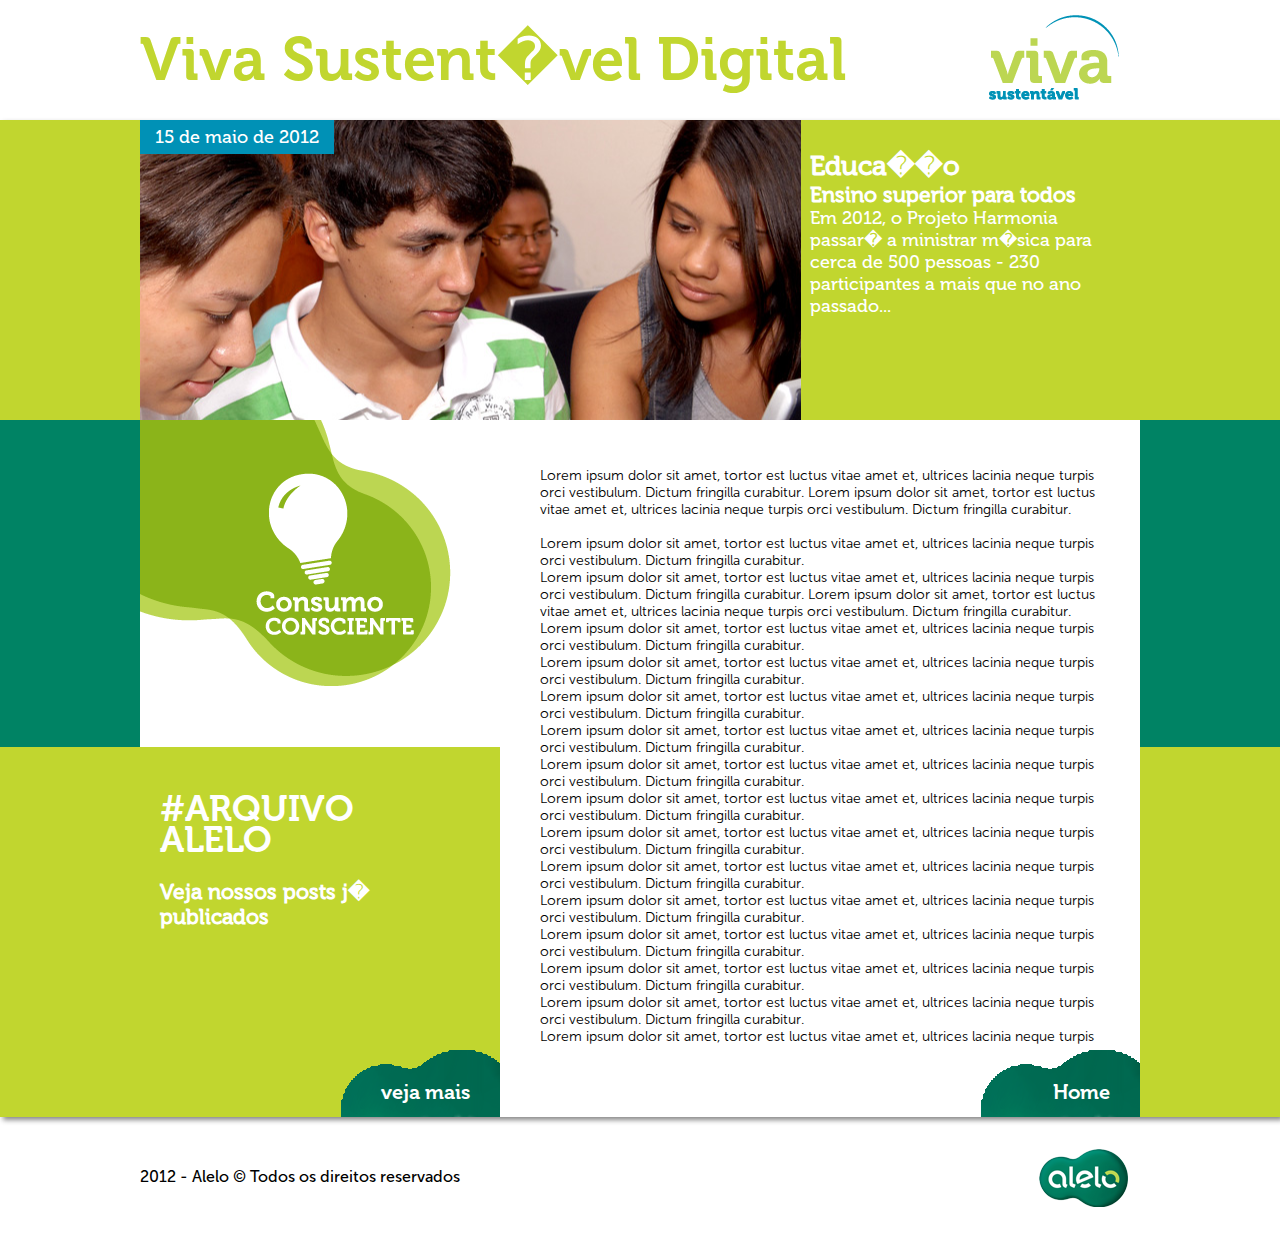
==== consumo_consciente.html @ bae7c34e "ajustes de jQuery" ====
<!DOCTYPE html>
<html>
	<head>
		<link href="css/style.css" rel="stylesheet" type="text/css"/>
		<link href="css/reset.css" rel="stylesheet" type="text/css"/>
		<link href="css/font.css" rel="stylesheet" type="text/css"/>
		<!--[if lt IE 9]>
			<script src="http://html5shiv.googlecode.com/svn/trunk/html5.js"></script>
		<![endif]-->
	</head>
	<body>
		<header class="conteiner">
			Viva Sustent�vel Digital
		</header>
		<div id="main">
		  <div id="top_materia" class="conteiner">
		    <div class="content_blue" style="float:left;padding:6px 15px">
		      15 de maio de 2012
		    </div>
		    <div class="coment">
          <h2>Educa��o</h2>
			    <h3>Ensino superior para todos</h3>
			    <p>Em 2012, o Projeto Harmonia passar� a ministrar m�sica para cerca de 500 pessoas - 230 participantes a mais que no ano passado...</p>
		    </div>  
		  </div>
			<div class="division_green materia">
				<div class="conteiner"> 
					<article class="content_white">
						<img src="img/TAG_CONSUMO_CONSCIENTE.png"/>
					</article>
				</div>
			</div>
  		<div class="division_lemon materia conteiner">
  		  <div class="content_lemon" style="float:left;width:360px;">
          <div class="content_lemon" style="height:190px;display:table-cell;vertical-align:middle;padding:20px">
            <span class="white_bold">
              #ARQUIVO<br />
              ALELO
            </span>          
            <br />
            <br />              
            <h3>Veja nossos posts j� publicados</h3>
      	  </div>
	      </div>
			  <div class="text content_white" style="margin-top:-300px">
			    <p>Lorem ipsum dolor sit amet, tortor est luctus vitae amet et, ultrices lacinia neque turpis orci vestibulum. Dictum fringilla curabitur. Lorem ipsum dolor sit amet, tortor est luctus vitae amet et, ultrices lacinia neque turpis orci vestibulum. Dictum fringilla curabitur.</p><br/>
			    <p>Lorem ipsum dolor sit amet, tortor est luctus vitae amet et, ultrices lacinia neque turpis orci vestibulum. Dictum fringilla curabitur.</p>
			    <p>Lorem ipsum dolor sit amet, tortor est luctus vitae amet et, ultrices lacinia neque turpis orci vestibulum. Dictum fringilla curabitur. Lorem ipsum dolor sit amet, tortor est luctus vitae amet et, ultrices lacinia neque turpis orci vestibulum. Dictum fringilla curabitur.</p>
			    <p>Lorem ipsum dolor sit amet, tortor est luctus vitae amet et, ultrices lacinia neque turpis orci vestibulum. Dictum fringilla curabitur.</p>
			    <p>Lorem ipsum dolor sit amet, tortor est luctus vitae amet et, ultrices lacinia neque turpis orci vestibulum. Dictum fringilla curabitur.</p>
			    <p>Lorem ipsum dolor sit amet, tortor est luctus vitae amet et, ultrices lacinia neque turpis orci vestibulum. Dictum fringilla curabitur.</p>
			    <p>Lorem ipsum dolor sit amet, tortor est luctus vitae amet et, ultrices lacinia neque turpis orci vestibulum. Dictum fringilla curabitur.</p>
			    <p>Lorem ipsum dolor sit amet, tortor est luctus vitae amet et, ultrices lacinia neque turpis orci vestibulum. Dictum fringilla curabitur.</p>
			    <p>Lorem ipsum dolor sit amet, tortor est luctus vitae amet et, ultrices lacinia neque turpis orci vestibulum. Dictum fringilla curabitur.</p>
			    <p>Lorem ipsum dolor sit amet, tortor est luctus vitae amet et, ultrices lacinia neque turpis orci vestibulum. Dictum fringilla curabitur.</p>
			    <p>Lorem ipsum dolor sit amet, tortor est luctus vitae amet et, ultrices lacinia neque turpis orci vestibulum. Dictum fringilla curabitur.</p>
			    <p>Lorem ipsum dolor sit amet, tortor est luctus vitae amet et, ultrices lacinia neque turpis orci vestibulum. Dictum fringilla curabitur.</p>
			    <p></p>
			    <p>Lorem ipsum dolor sit amet, tortor est luctus vitae amet et, ultrices lacinia neque turpis orci vestibulum. Dictum fringilla curabitur.</p>
			    <p>Lorem ipsum dolor sit amet, tortor est luctus vitae amet et, ultrices lacinia neque turpis orci vestibulum. Dictum fringilla curabitur.</p>
			    <p>Lorem ipsum dolor sit amet, tortor est luctus vitae amet et, ultrices lacinia neque turpis orci vestibulum. Dictum fringilla curabitur.</p>
			    <p>Lorem ipsum dolor sit amet, tortor est luctus vitae amet et, ultrices lacinia neque turpis orci vestibulum. Dictum fringilla curabitur.</p>
			    <ol>
			      <li>Adfsdf</li>
 			      <li>Adfsdf</li>
 			      <li>Adfsdf</li>
			    </ol>
			  </div>
			</div>
			<div class="division_lemon materia">
			  <div class="conteiner">
		      <div class="link_green_right" style="float:left;width:360px">
		        <a href="files.html">veja mais</a>
		      </div>
		      <div class="link_green_right" style="float:right;width:640px;background-color:#ffffff">
	          <a href="index.html">Home</a>
	        </div>
	      </div>
		  </div>
		</div>
		<footer class="conteiner conteiner_file">
			2012 - Alelo &copy; Todos os direitos reservados
		</footer>
	</body>	
</html>
---- css/style.css ----
header{
  background-image:url("../img/LOGO_VIVA.png");
  background-repeat:no-repeat;
  background-position:center right;
	height:120px;
	font-size:60px;
	font-family:"Museo 700";
	color:#C1D62F;
	line-height:2.0em;
}

footer{
	background-image:url("../img/LOGO_ALELO.png");
  background-repeat:no-repeat;
  background-position:center right;
	height:70px;
	font-family:"Museo Sans 500","Lucida Sans",helvetica,Tahoma,Verdana,sans-serif;
	padding-top:50px;
	clear:both;
}

#main{
/*	padding:20px 0 0 0;*/
	background-color:#C1D62F;
	color:#ffffff;
	height:100%;
  font-family:"Museo 500";
  font-size:18px;
  -moz-box-shadow: 3px 3px 5px #888;
  -webkit-box-shadow: 3px 3px 5px #888;
  box-shadow: 3px 3px 5px #888;  
}
#sub{
  -moz-box-shadow: 3px 3px 5px #888;
  -webkit-box-shadow: 3px 3px 5px #888;
  box-shadow: 3px 3px 5px #888;  
}
#main h1{
	color:#ffffff;
	line-height:2.0em;
	font-family:"Museo 700";
}

#top_img{
/*  background-image:url("../img/IMG_PRINCIPAL_PB.jpg");*/
  background-repeat:no-repeat;
  width:1200px;
 	margin:auto; 
	position:relative;
  height:500px;
  clear:both;
}
#tag{
  width:350px;
  height:500px;
  margin-left:100px;
  clear:both;
}
#materia_1{
  background-repeat:no-repeat;
  background-position:100px 0;
  height:320px;
}
#intro_materia_1{
  width:482px;
  float:right;
  clear:left;
}
#materia_2{
  background-repeat:no-repeat;
  background-position:center right;
}
#intro_materia_2{
   width:320px;
   height:320px;
   margin-left:398px;
   clear:left;
}
#materia_3{
  background-repeat:no-repeat;
  background-position:center left;
}
#intro_materia_3{
   width:398px;
   height:320px;
   clear:left;
}
#sec_left{
  width:398px;
  float:left;
  height:628px;
}
#sec_center{
  background-color:#ffffff;
  float:left;
}
#sec_right{
  width:456px;
  float:right;
  height:628px
}
#top_materia{
  background-image:url("../img/IMG_MATERIA.jpg");
  background-repeat:no-repeat;
  background-position:center left;
  height:300px;
  clear:both;
}
.top_tag{
  padding:5px;
  text-align:center;
  font-size:16px;
  margin-bottom:226px;
  font-family:"Museo 700";
}
.bottom_tag{
  height:145px;
  padding:20px 15px 10px 15px ;
  font-size:20px !important;
}

.bottom_tag p{
  font-size:16px;
}
.conteiner{
	width:1000px;
	margin:auto; 
	position:relative;
}
.conteiner_large{
	width:1200px;
	margin:auto; 
	position:relative;
}

.date{
	height:180px;
	width:280px;
	float:left;
	vertical-align:middle;
	font-family:"Museo 500";
	font-size:24px;
	padding:120px 40px 0px 40px;
}

.division_green{
  clear:both;
	background-color:#008364;
/*	height:300px;*/
}
.division_white{
  clear:both;
	background-color:#ffffff;
/*	height:300px;*/
}
.division_lemon{
  clear:both;
	background-color:#C1D62F;
/*	height:300px;*/
}
.files{
  margin-bottom:300px;
  min-height:300px;
}
.content_blue{
	background-color:#0091B6;
}

.content_green{
	background-color:#008364;
}

.content_lemon{
	background-color:#C1D62F;
}
.content_white{
	background-color:#ffffff;
	color:#000000;
  font-family:"Museo Sans 300";
  font-size:14px;
  overflow:auto;
}
.content_white article{
	height:300px !important;
	width:300px !important;
	padding:0px !important;
}

.text{
	height:560px;
	width:560px;
	float:right;
	padding:20px 40px;
}

.text ul{
  margin:0;
  padding:0;
}
.text li{
/*  margin-bottom:10px;*/
  padding:0;  
}

.text a{
  font-family:"Museo 700";
  font-size:20px;
  color:#ffffff;
  line-height:2.0em;
}
.link_green_right{
  background-color:#C1D62F;
  background-image:url("../img/link_green.png");
  background-repeat:no-repeat;
  background-position:center right;
  text-align:right;
  line-height:4.5em;
  height:70px;
  font-family:"Museo 700";
  font-size:20px;
}
.link_green_right a{
  padding:20px 30px 20px 40px !important;
}
.link_green_left{
  background-color:#C1D62F;
  background-image:url("../img/link_green_l.png");
  background-repeat:no-repeat;
  background-position:center left;
  text-align:left;
  line-height:4.5em;
  height:70px;
  font-family:"Museo 700";
  font-size:20px;  
}
.link_green_left a{
  padding:20px 40px 20px 30px;
}
.link_lemon_right{}
.link_lemon_left{
  background-color:#008364;
  background-image:url("../img/link_lemon_l.png");
  background-repeat:no-repeat;
  background-position:center left;
  text-align:left;
  line-height:4.5em;
  height:70px;
  font-family:"Museo 700";
  font-size:20px;  
}
.link_lemon_left a{
  padding:20px 40px 20px 30px;
}

.transparence{
  opacity:0.8;
  filter:alpha(opacity=80);
  -moz-opacity:0.8;
	-khtml-opacity: 0.8;
}
.left_block{
  padding:20px 20px 20px 110px;
  display:table-cell;
  vertical-align:middle;
}
.right_block{
  padding:20px 110px 20px 20px;
  display:table-cell;
  vertical-align:middle;
}
.blue_bold{
  font-family:"Museo 900" !important;
  color:#0091B6 !important;  
  font-size:60px;
  line-height:0.8em;
}
.blue{
  font-family:"Museo 700";
  color:#0091B6;
  font-size:36px;  
  line-height:1.0em;
}

.white_bold{
  font-family:"Museo 700" !important;
/*  color:#0091B6 !important;  */
  font-size:36px;
  line-height:0.8em;
}
.materia{
  display:block;
  min-height:70px;
  overflow:visible;
}

.coment{
/*  background-color:#000;*/
  float:right;
  height:240px;
  width:320px;
  display:table-cell;
  vertical-align:middle;
  padding:30px 10px;
}

.wb#top_img{
  background-image:url("../img/IMG_PRINCIPAL_PB.jpg");

}
.color#top_img{
  background-image:url("../img/IMG_PRINCIPAL.jpg");
}
.wb#materia_1{
  background-image:url("../img/IMG_02_PB.jpg");
}
.color#materia_1{
  background-image:url("../img/IMG_02.jpg");
}
.wb#materia_2{
  background-image:url("../img/IMG_03_PB.jpg");
}
.color#materia_2{
  background-image:url("../img/IMG_03.jpg");
}
.wb#materia_3{
  background-image:url("../img/IMG_04_PB.jpg");
}
.color#materia_3{
  background-image:url("../img/IMG_04_PB.jpg");
}
---- css/font.css ----
@font-face {
	font-family: "Museo 500";
	src: local("Museo 500"), local("Museo-500"),
		url("../fonts/Museo500-Regular.otf") format("opentype");  
	}
@font-face {
	font-family: "Museo Sans 500";
	src: local("Museo Sans 500"), local("MuseoSans-500"),
		url("../fonts/MuseoSans_500.otf") format("opentype");
	}
@font-face {
	font-family: "Museo Sans 500 Italic";
	src: local("Museo Sans 500 Italic"), local("MuseoSans-500Italic"),
		url("../fonts/MuseoSans_500_Italic.otf") format("opentype");
	}
@font-face {
	font-family: "Museo 300";
	src: local("Museo 300"), local("Museo-300"),
		url("../fonts/Museo300-Regular.otf") format("opentype");
	}
@font-face {
	font-family: "Museo Sans 300";
	src: local("Museo Sans 300"), local("MuseoSans-300"),
		url("../fonts/MuseoSans_300.otf") format("opentype");
	}
@font-face {
	font-family: "Museo 700";
	src: local("Museo 700"), local("Museo-700"),
		url("../fonts/Museo700-Regular.otf") format("opentype");
	}
@font-face {
	font-family: "Museo Sans 700";
	src: local("Museo Sans 700"), local("MuseoSans_700"),
		url("../fonts/MuseoSans_700.otf") format("opentype");
	}
@font-face {
	font-family: "Museo 900";
	src: local("Museo 900"), local("Museo-900"),
		url("../fonts/Museo900-Regular.otf") format("opentype");
	}
@font-face {
	font-family: "Museo Sans 900";
	src: local("Museo Sans 900"), local("MuseoSans_900"),
		url("../fonts/MuseoSans_900.otf") format("opentype");
	}

@font-face {
	font-family: "Museo Slab 1000";
	src: local("Museo Slab 1000"), local("Museo_Slab_1000"),
		url("../fonts/Museo_Slab_1000.otf") format("opentype");
	}
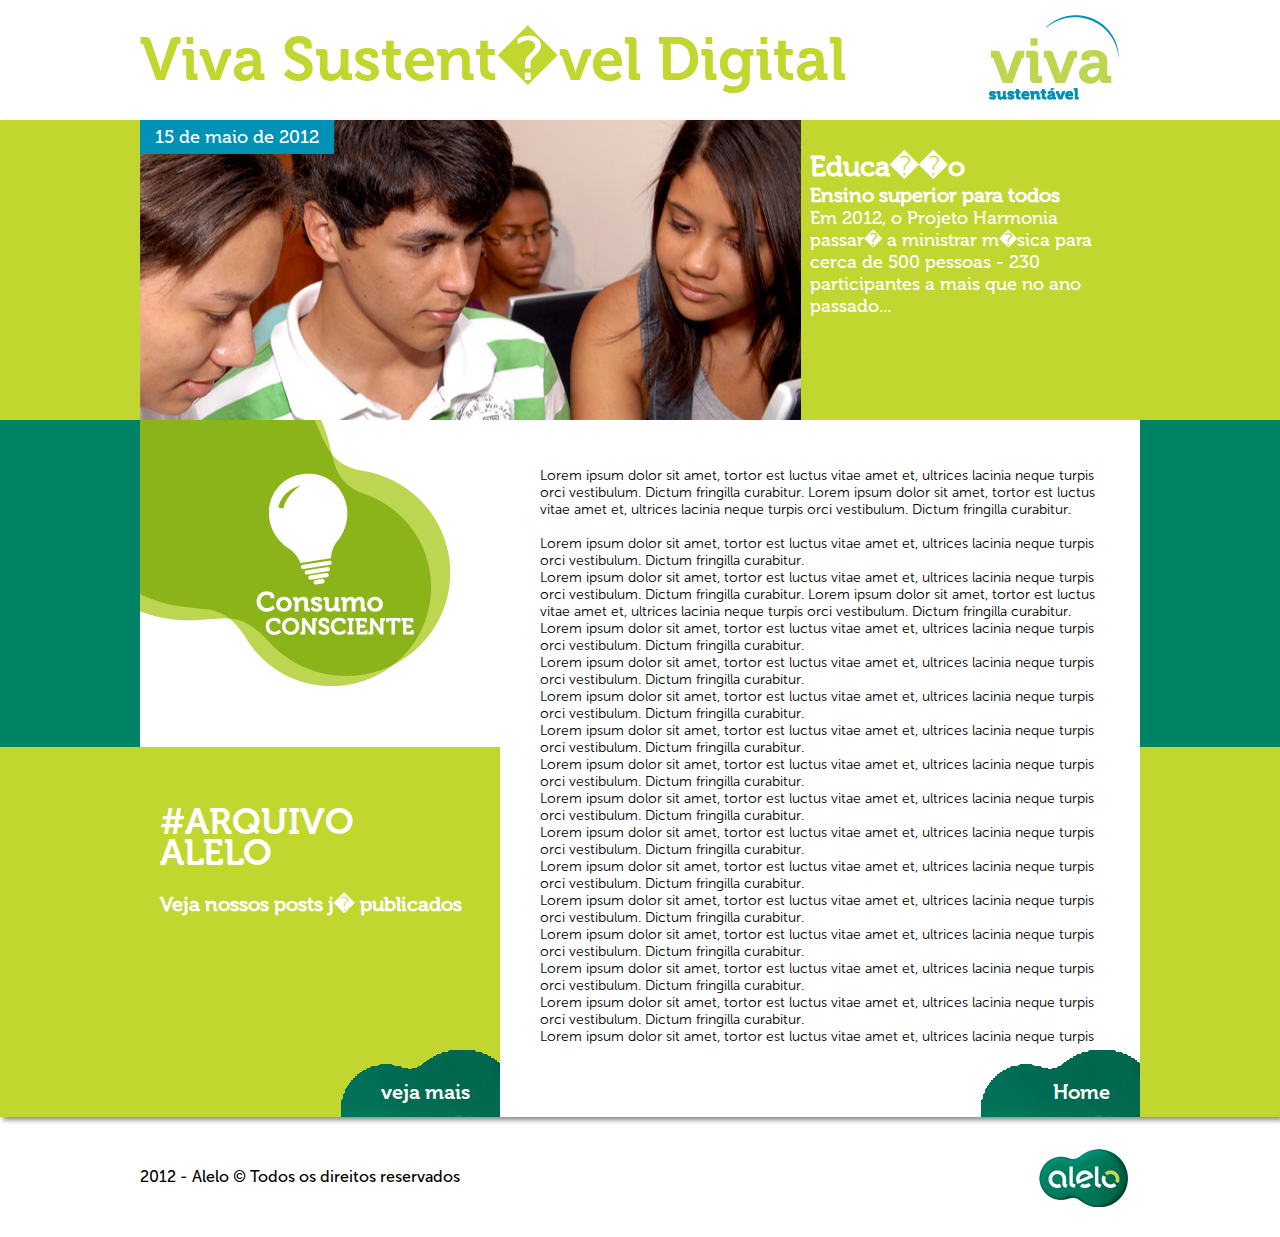
==== commit d320134e: "final" ====
--- a/consumo_consciente.html
+++ b/consumo_consciente.html
@@ -10,7 +10,7 @@
 	</head>
 	<body>
 		<header class="conteiner">
-			Viva Sustent�vel Digital
+			<a href="index.html">Viva Sustent�vel Digital</a>
 		</header>
 		<div id="main">
 		  <div id="top_materia" class="conteiner">
--- a/css/style.css
+++ b/css/style.css
@@ -6,7 +6,7 @@
 	font-size:60px;
 	font-family:"Museo 700";
 	color:#C1D62F;
-	line-height:2.0em;
+	line-height:120px;
 }
 
 footer{
@@ -146,21 +146,35 @@
 .division_green{
   clear:both;
 	background-color:#008364;
-/*	height:300px;*/
 }
 .division_white{
   clear:both;
 	background-color:#ffffff;
-/*	height:300px;*/
 }
 .division_lemon{
   clear:both;
 	background-color:#C1D62F;
-/*	height:300px;*/
 }
 .files{
-  margin-bottom:300px;
-  min-height:300px;
+  float:right;
+  width:640px;
+  height:600px;
+  margin-top:-300px;
+  overflow:auto;
+}
+.files ul{
+  list-style-image:none;
+  list-style-type:none;
+  margin:20px;
+}
+.files li{
+  padding-bottom:10px;
+}
+
+.files a{
+  font-size:24px;
+  font-family:"Museo 700";
+  padding-bottom:10px;
 }
 .content_blue{
 	background-color:#0091B6;
@@ -259,12 +273,12 @@
 	-khtml-opacity: 0.8;
 }
 .left_block{
-  padding:20px 20px 20px 110px;
+  padding-left:110px;
   display:table-cell;
   vertical-align:middle;
 }
 .right_block{
-  padding:20px 110px 20px 20px;
+  padding-right:110px;
   display:table-cell;
   vertical-align:middle;
 }
@@ -305,7 +319,6 @@
 
 .wb#top_img{
   background-image:url("../img/IMG_PRINCIPAL_PB.jpg");
-
 }
 .color#top_img{
   background-image:url("../img/IMG_PRINCIPAL.jpg");
@@ -326,5 +339,5 @@
   background-image:url("../img/IMG_04_PB.jpg");
 }
 .color#materia_3{
-  background-image:url("../img/IMG_04_PB.jpg");
-}
+  background-image:url("../img/IMG_04.jpg");
+}
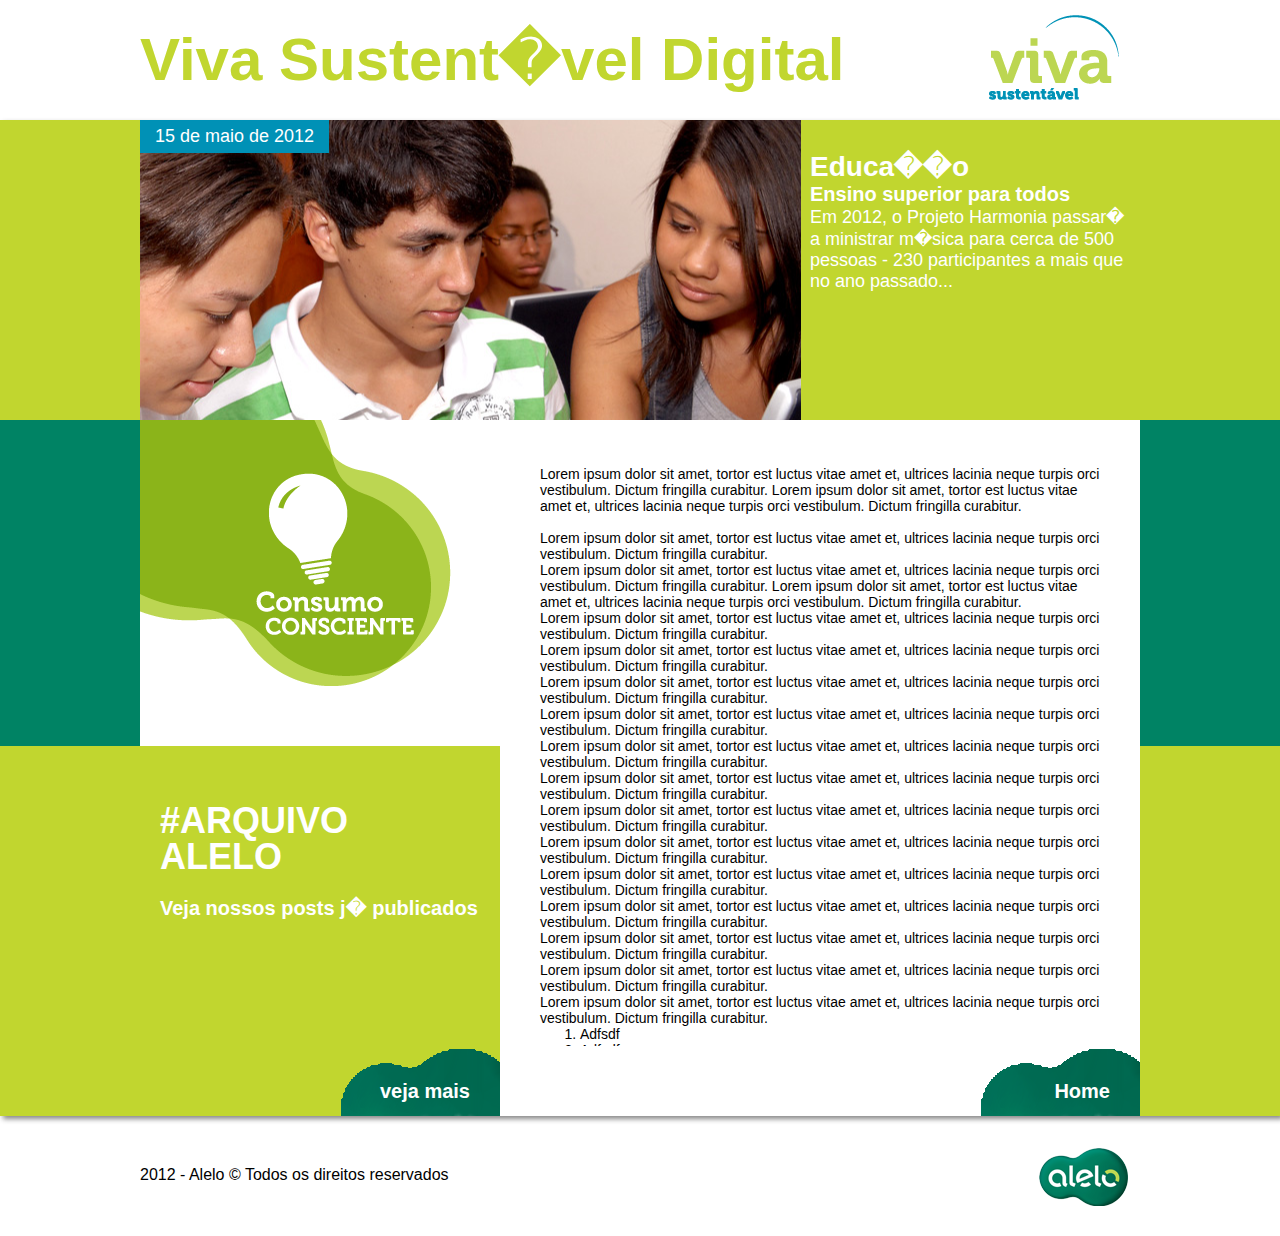
==== commit 24991b57: "correcoes ie7" ====
--- a/consumo_consciente.html
+++ b/consumo_consciente.html
@@ -9,11 +9,15 @@
 		<![endif]-->
 	</head>
 	<body>
-		<header class="conteiner">
+		<div id="header" class="conteiner">
 			<a href="index.html">Viva Sustent�vel Digital</a>
-		</header>
+		</div>
 		<div id="main">
-		  <div id="top_materia" class="conteiner">
+		
+<!--#### PARA ALTERAR A IMAGEM DA MAT�RIA S� PRECISA MUDAR A URL DA IMAGEM ###-->		  
+<!-- <div id="top_materia" class="conteiner" style="background-image:url('caminho_da_imagem/nome_da_imagem.xxx');"> -->
+
+		  <div id="top_materia" class="conteiner" style="background-image:url('img/IMG_MATERIA.jpg');">
 		    <div class="content_blue" style="float:left;padding:6px 15px">
 		      15 de maio de 2012
 		    </div>
@@ -25,9 +29,9 @@
 		  </div>
 			<div class="division_green materia">
 				<div class="conteiner"> 
-					<article class="content_white">
+					<div class="content_white">
 						<img src="img/TAG_CONSUMO_CONSCIENTE.png"/>
-					</article>
+					</div>
 				</div>
 			</div>
   		<div class="division_lemon materia conteiner">
@@ -43,6 +47,9 @@
       	  </div>
 	      </div>
 			  <div class="text content_white" style="margin-top:-300px">
+			  
+<!-- ########### IN�CIO DA �REA DE INSER��O DO CONTE�DO DA MAT�RIA ##########-->
+			  
 			    <p>Lorem ipsum dolor sit amet, tortor est luctus vitae amet et, ultrices lacinia neque turpis orci vestibulum. Dictum fringilla curabitur. Lorem ipsum dolor sit amet, tortor est luctus vitae amet et, ultrices lacinia neque turpis orci vestibulum. Dictum fringilla curabitur.</p><br/>
 			    <p>Lorem ipsum dolor sit amet, tortor est luctus vitae amet et, ultrices lacinia neque turpis orci vestibulum. Dictum fringilla curabitur.</p>
 			    <p>Lorem ipsum dolor sit amet, tortor est luctus vitae amet et, ultrices lacinia neque turpis orci vestibulum. Dictum fringilla curabitur. Lorem ipsum dolor sit amet, tortor est luctus vitae amet et, ultrices lacinia neque turpis orci vestibulum. Dictum fringilla curabitur.</p>
@@ -65,6 +72,7 @@
  			      <li>Adfsdf</li>
  			      <li>Adfsdf</li>
 			    </ol>
+<!-- ########### FINAL DA �REA DE INSER��O DO CONTE�DO DA MAT�RIA ###########-->			    
 			  </div>
 			</div>
 			<div class="division_lemon materia">
@@ -78,9 +86,9 @@
 	      </div>
 		  </div>
 		</div>
-		<footer class="conteiner conteiner_file">
+		<div id="footer" class="conteiner conteiner_file">
 			2012 - Alelo &copy; Todos os direitos reservados
-		</footer>
+		</div>
 	</body>	
 </html>
 
--- a/css/style.css
+++ b/css/style.css
@@ -1,20 +1,34 @@
-header{
+#header{
   background-image:url("../img/LOGO_VIVA.png");
   background-repeat:no-repeat;
   background-position:center right;
 	height:120px;
 	font-size:60px;
-	font-family:"Museo 700";
+	/*font-family:"Museo 700";*/
+	font-weight:700;
 	color:#C1D62F;
 	line-height:120px;
 }
-
-footer{
+#header a	{
+	font-size:60px;
+	color:#C1D62F;
+}
+
+
+#header a:visited{
+	color:#C1D62F;
+}
+
+#header a:hover{
+	color:#C1D62F;
+}
+#footer{
 	background-image:url("../img/LOGO_ALELO.png");
   background-repeat:no-repeat;
   background-position:center right;
 	height:70px;
-	font-family:"Museo Sans 500","Lucida Sans",helvetica,Tahoma,Verdana,sans-serif;
+	/*font-family:"Museo Sans 500";*/
+	font-weight:500;
 	padding-top:50px;
 	clear:both;
 }
@@ -24,7 +38,8 @@
 	background-color:#C1D62F;
 	color:#ffffff;
 	height:100%;
-  font-family:"Museo 500";
+  /*font-family:"Museo 500";*/
+  font-weight:500;
   font-size:18px;
   -moz-box-shadow: 3px 3px 5px #888;
   -webkit-box-shadow: 3px 3px 5px #888;
@@ -38,7 +53,8 @@
 #main h1{
 	color:#ffffff;
 	line-height:2.0em;
-	font-family:"Museo 700";
+	/*font-family:"Museo 700";*/
+	font-weight:700;
 }
 
 #top_img{
@@ -91,7 +107,7 @@
   height:628px;
 }
 #sec_center{
-  background-color:#ffffff;
+  background-color:#f3f7de;
   float:left;
 }
 #sec_right{
@@ -100,7 +116,7 @@
   height:628px
 }
 #top_materia{
-  background-image:url("../img/IMG_MATERIA.jpg");
+/*  background-image:url("../img/IMG_MATERIA.jpg");*/
   background-repeat:no-repeat;
   background-position:center left;
   height:300px;
@@ -111,7 +127,8 @@
   text-align:center;
   font-size:16px;
   margin-bottom:226px;
-  font-family:"Museo 700";
+  /*font-family:"Museo 700";*/
+  font-weight:700;
 }
 .bottom_tag{
   height:145px;
@@ -138,7 +155,8 @@
 	width:280px;
 	float:left;
 	vertical-align:middle;
-	font-family:"Museo 500";
+	/*font-family:"Museo 500";*/
+	font-weight:500;
 	font-size:24px;
 	padding:120px 40px 0px 40px;
 }
@@ -149,7 +167,7 @@
 }
 .division_white{
   clear:both;
-	background-color:#ffffff;
+	background-color:#f3f7de;
 }
 .division_lemon{
   clear:both;
@@ -173,7 +191,8 @@
 
 .files a{
   font-size:24px;
-  font-family:"Museo 700";
+  /*font-family:"Museo 700";*/
+  font-weight:700;
   padding-bottom:10px;
 }
 .content_blue{
@@ -190,10 +209,22 @@
 .content_white{
 	background-color:#ffffff;
 	color:#000000;
-  font-family:"Museo Sans 300";
+  /*font-family:"Museo Sans 300";*/
+	font-weight:300;
   font-size:14px;
   overflow:auto;
 }
+.content_white a{
+	color:#000000;
+}
+.content_white a:hover{
+	color:#000000;
+}
+.content_white a:visited{
+	color:#000000;
+}
+
+
 .content_white article{
 	height:300px !important;
 	width:300px !important;
@@ -217,9 +248,6 @@
 }
 
 .text a{
-  font-family:"Museo 700";
-  font-size:20px;
-  color:#ffffff;
   line-height:2.0em;
 }
 .link_green_right{
@@ -230,7 +258,7 @@
   text-align:right;
   line-height:4.5em;
   height:70px;
-  font-family:"Museo 700";
+  font-weight:700;
   font-size:20px;
 }
 .link_green_right a{
@@ -244,7 +272,8 @@
   text-align:left;
   line-height:4.5em;
   height:70px;
-  font-family:"Museo 700";
+  /*font-family:"Museo 700";*/
+  font-weight:700;
   font-size:20px;  
 }
 .link_green_left a{
@@ -259,7 +288,8 @@
   text-align:left;
   line-height:4.5em;
   height:70px;
-  font-family:"Museo 700";
+  /*font-family:"Museo 700";*/
+  font-weight:700;
   font-size:20px;  
 }
 .link_lemon_left a{
@@ -274,32 +304,33 @@
 }
 .left_block{
   padding-left:110px;
-  display:table-cell;
+  /*display:table-cell;*/
   vertical-align:middle;
 }
 .right_block{
   padding-right:110px;
-  display:table-cell;
+  /*display:table-cell;*/
   vertical-align:middle;
 }
 .blue_bold{
-  font-family:"Museo 900" !important;
+  /*font-family:"Museo 900" !important;*/
   color:#0091B6 !important;  
   font-size:60px;
   line-height:0.8em;
 }
 .blue{
-  font-family:"Museo 700";
+  /*font-family:"Museo 700";*/
   color:#0091B6;
   font-size:36px;  
   line-height:1.0em;
 }
 
 .white_bold{
-  font-family:"Museo 700" !important;
+  /*font-family:"Museo 700" !important;*/
+  font-weight:700;
 /*  color:#0091B6 !important;  */
   font-size:36px;
-  line-height:0.8em;
+  line-height:1.0em;
 }
 .materia{
   display:block;
@@ -341,3 +372,10 @@
 .color#materia_3{
   background-image:url("../img/IMG_04.jpg");
 }
+.wb#materia_4{
+  background-image:url("../img/IMG_05_PB.jpg");
+}
+.color#materia_4{
+  background-image:url("../img/IMG_05.jpg");
+}
+
